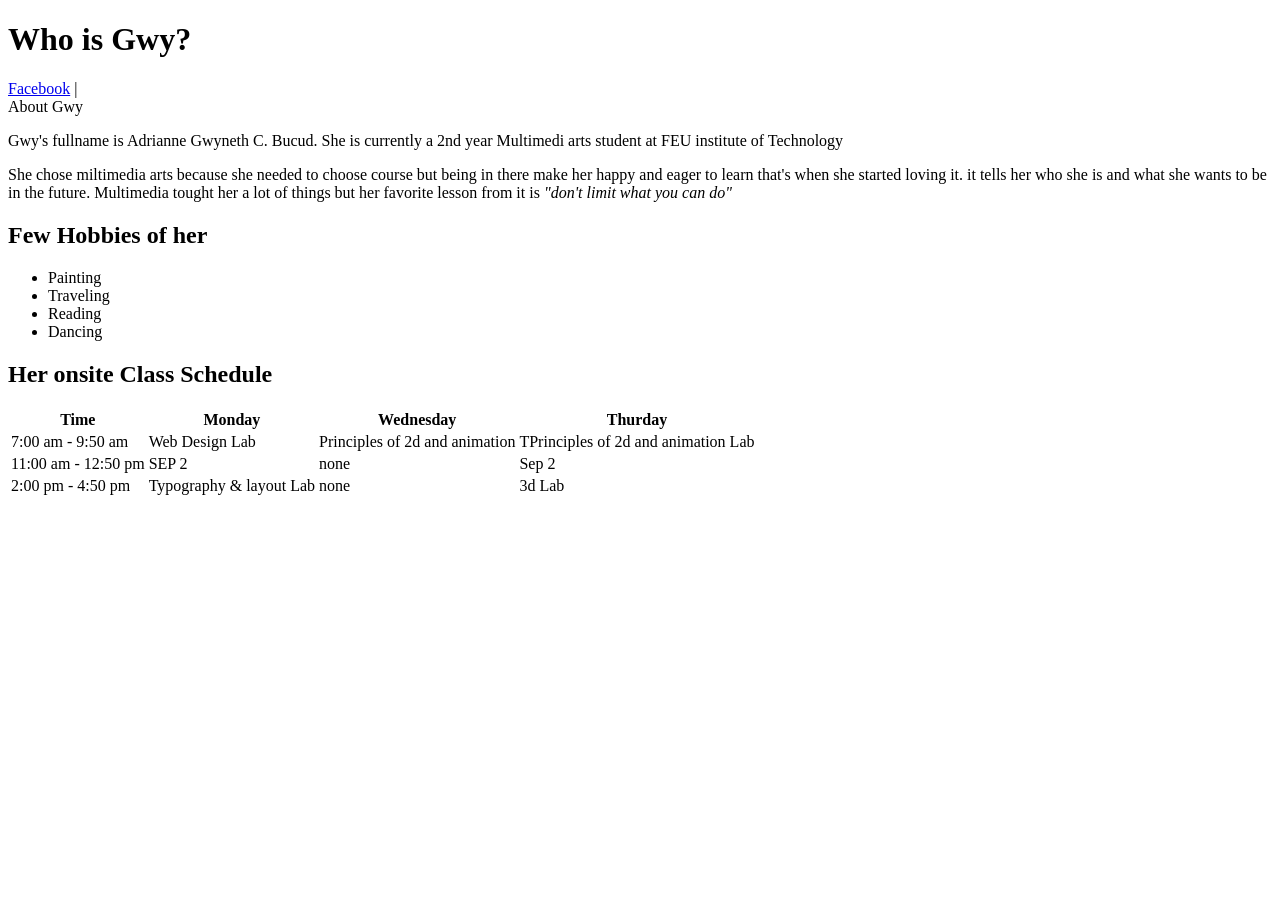
==== module2_activity.html/module2_activity.html @ e1605012 "09-27 20:36: change the file name to module2_activity.html" ====
<!DOCTYPE html>
<html lang="en">
<head>
    <meta charset="UTF-8">
    <meta name="viewport" content="width=device-width, initial-scale=1.0">
    <title>Who is Gwy?</title>
</head>
<body>
    <header>
        <h1>Who is Gwy?</h1>
    </header>
    <nav>
        <a href="https://www.facebook.com/hyunah.lee.507675" target="_blank">Facebook</a> |
    </nav>
    <main>
        <section>
            <article
            <h2>About Gwy</h2>
            <p>Gwy's fullname is Adrianne Gwyneth C. Bucud. She is currently a 2nd year 
                Multimedi arts student at FEU institute of Technology</p>
            </article>
        </section>

        <section>
            <p>She chose miltimedia arts because she needed to choose course but being in there make 
                her happy and eager to learn that's when she started loving it. it tells her who she 
                is and what she wants to be in the future. Multimedia tought her a lot of things but 
                her favorite lesson from it is <span style="font-style: italic;"> "don't limit what 
                you can do" </span>
            </p>
        </section>

        <section>
            <h2>Few Hobbies of her</h2>
            <ul>
                <li>Painting</li>
                <li>Traveling</li>
                <li>Reading</li>
                <li>Dancing</li>
            </ul>
        </section>

        <section>
            <h2>Her onsite Class Schedule</h2>
            <table><thead>
                <tr>
                    <th>Time</th>
                    <th>Monday</th>
                    <th>Wednesday</th>
                    <th>Thurday</th>
                </tr>
            </thead>
            <tbody>
                <tr>
                    <td>7:00 am - 9:50 am</td>
                    <td>Web Design Lab</td>
                    <td>Principles of 2d and animation </td>
                    <td>TPrinciples of 2d and animation Lab</td>
                </tr>
                <tr>
                    <td>11:00 am - 12:50 pm </td>
                    <td> SEP 2</td>
                    <td> none</td>
                    <td> Sep 2</td>
                </tr>
                <tr>
                    <td>2:00 pm - 4:50 pm</td>
                    <td> Typography & layout Lab</td>
                    <td> none</td>
                    <td> 3d Lab</td>
                </tr>
            </tbody> </table>
</body>
</html>
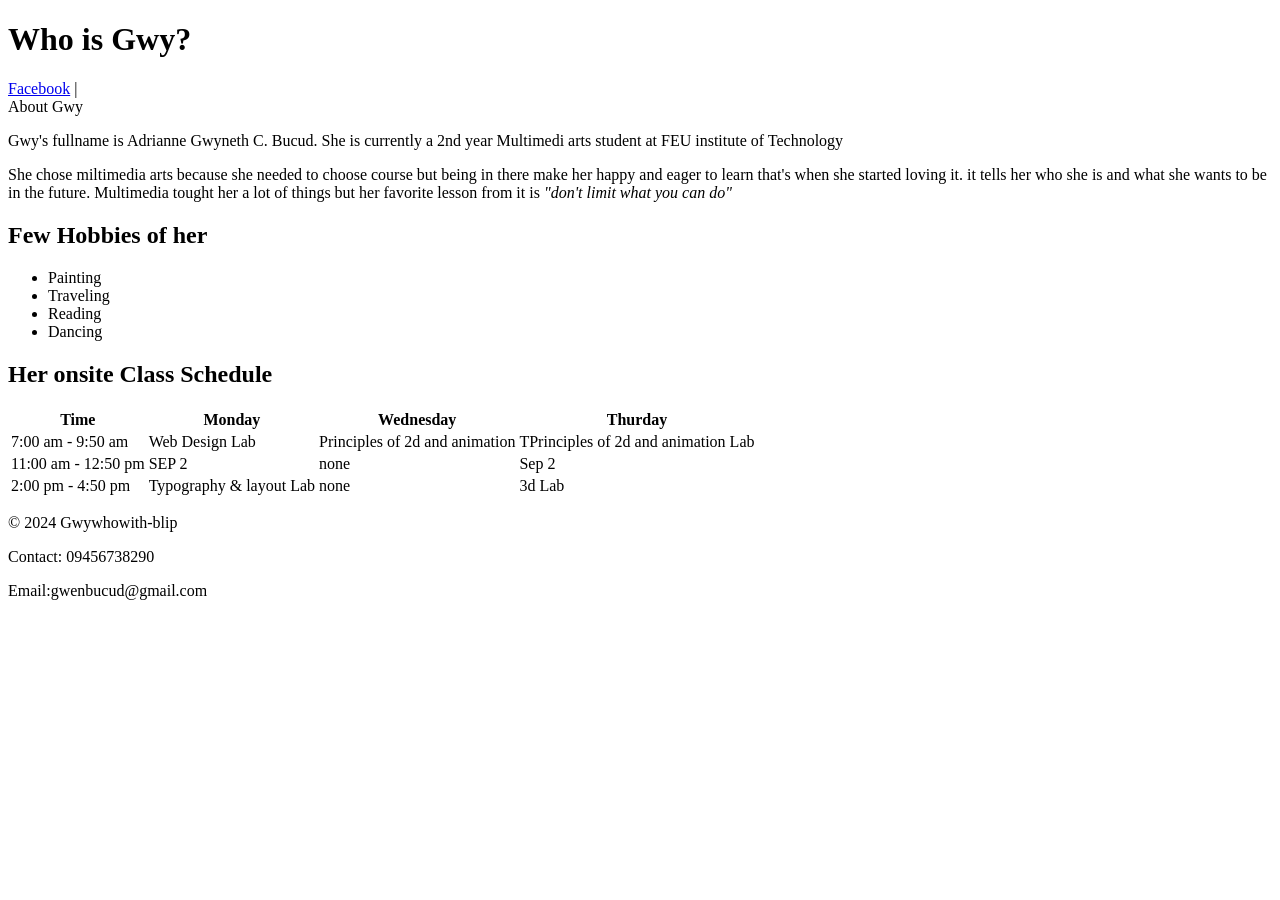
==== commit 8ef05fe0: "09-27 20:42 :added footer" ====
--- a/module2_activity.html/module2_activity.html
+++ b/module2_activity.html/module2_activity.html
@@ -70,5 +70,10 @@
                     <td> 3d Lab</td>
                 </tr>
             </tbody> </table>
+        <footer>
+            <p>&copy; 2024 Gwywhowith-blip</p>
+            <p>Contact: 09456738290</p>     
+            <p>Email:gwenbucud@gmail.com</p>    
+        </footer>
 </body>
 </html>
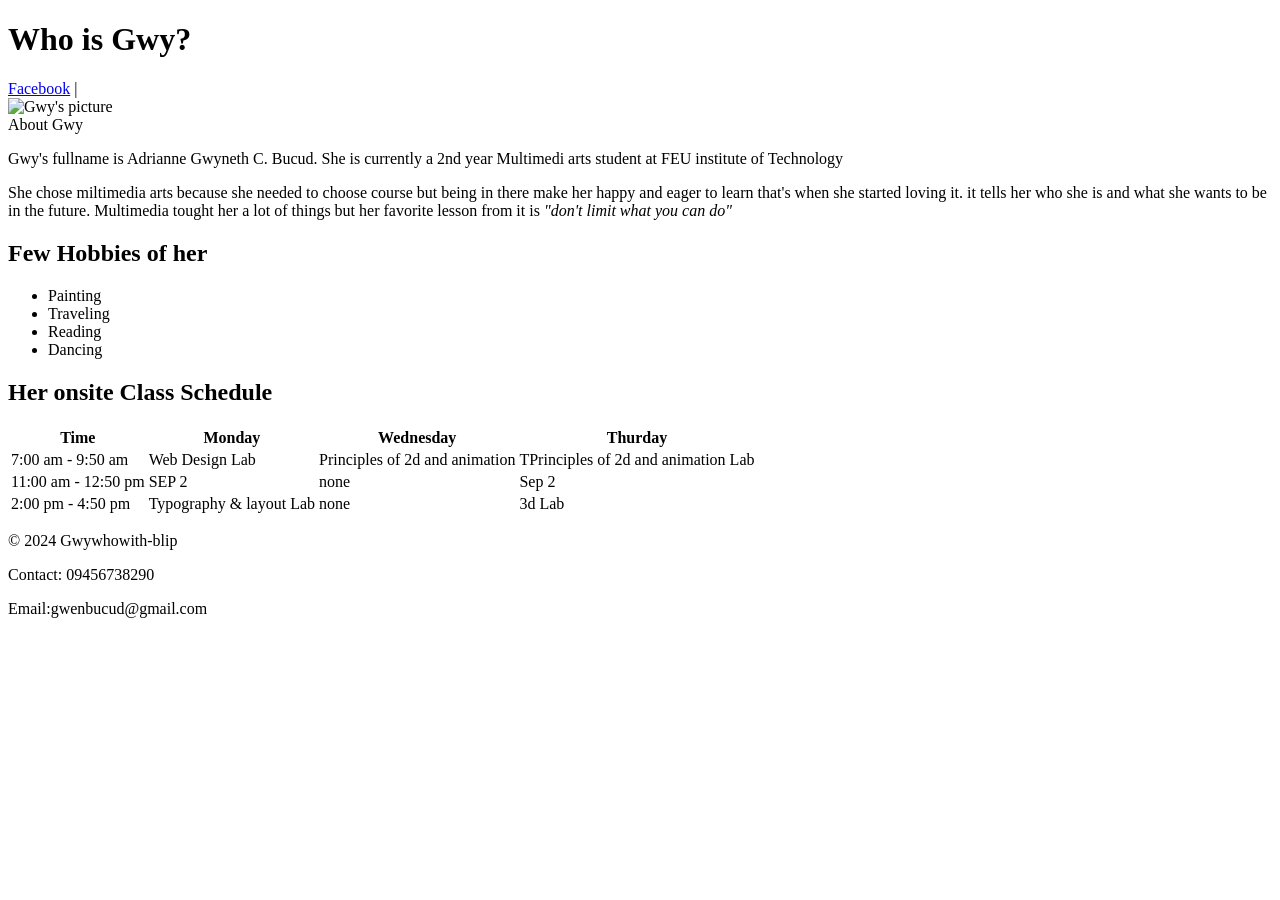
==== commit 72a70e79: "09-27 20:53 : added  img" ====
--- a/module2_activity.html/module2_activity.html
+++ b/module2_activity.html/module2_activity.html
@@ -13,6 +13,7 @@
         <a href="https://www.facebook.com/hyunah.lee.507675" target="_blank">Facebook</a> |
     </nav>
     <main>
+        <img src="https://encrypted-tbn0.gstatic.com/images?q=tbn:ANd9GcQ41kuPXX_qmWXxBDies3UHSueusVMFJdMLjw&s" alt="Gwy's picture" width="300" height="400">
         <section>
             <article
             <h2>About Gwy</h2>
